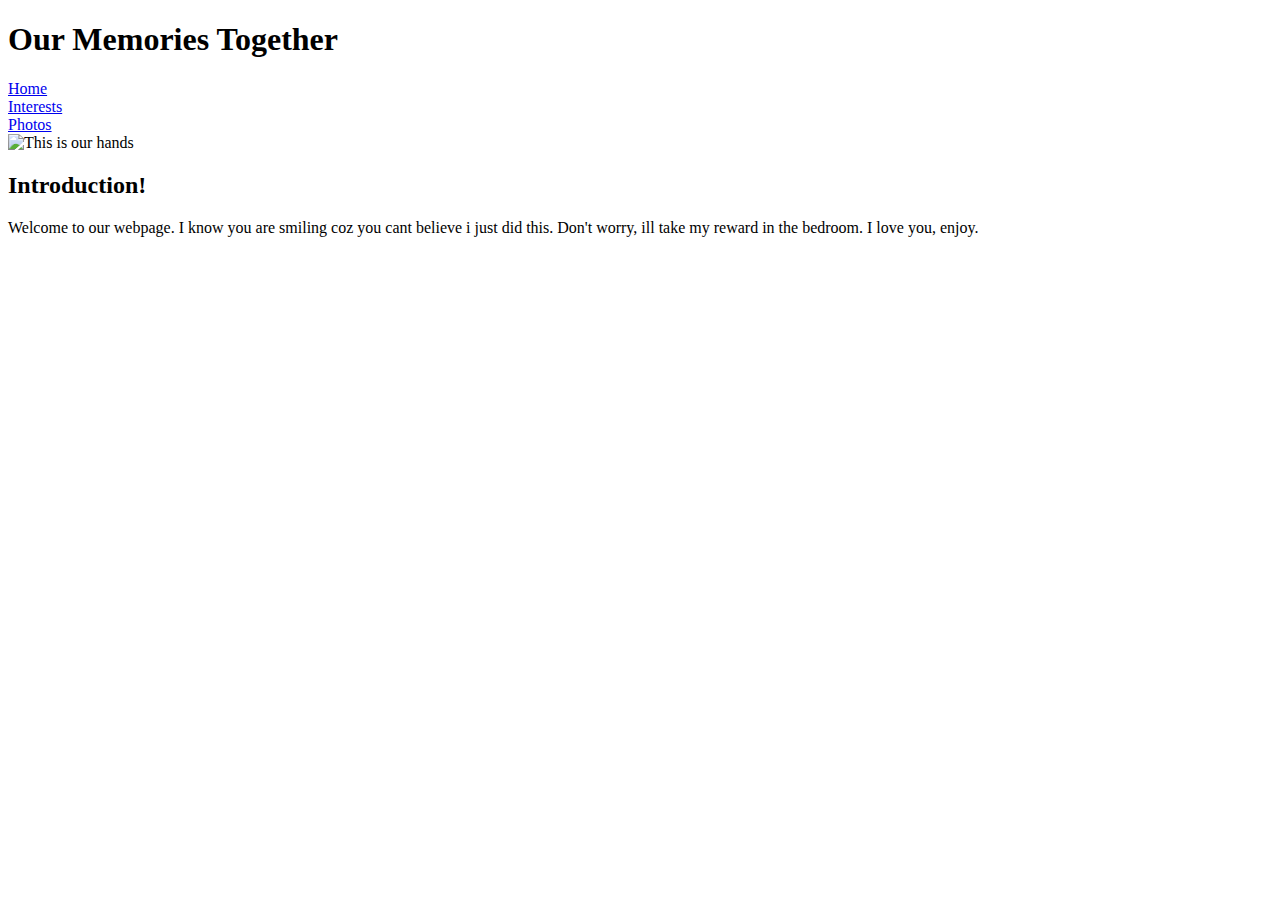
==== Royalty/royalty.html @ ce843105 "Added home pages" ====
<!DOCTYPE html>
<html lang="en">
<head>
    <meta charset="UTF-8">
    <meta name="viewport" content="width=device-width, initial-scale=1.0">
    <title>Memories</title>
    <link rel="stylesheet" href="/style.css">
</head>
<body>
  <header id="page_header">
    <h1 id="title_page">Our Memories Together</h1>
    <nav id="navigation_bar">
      <li><a href="/index.html">Home</a></li>
      <li><a href="Royalty/Interests.html">Interests</a></li>
      <li><a href="Royalty/photos.html">Photos</a></li>
    </nav>
  </header>
  <main id="content">
    <section id="part_one">
      <img src="/image/sdf-rahbar-iV-BBV6wQds-unsplash.jpg" alt="This is our hands">
    </section>

    <section id="part_two">
      <h2>Introduction!</h2>
      <p>Welcome to our webpage. I know you are smiling coz you 
        cant believe i just did this. Don't worry, ill take my reward in
        the bedroom. I love you, enjoy.
      </p>
    </section>
    

  </main>
  <footer id="page_footer">
    
  </footer>
</body>
</html>
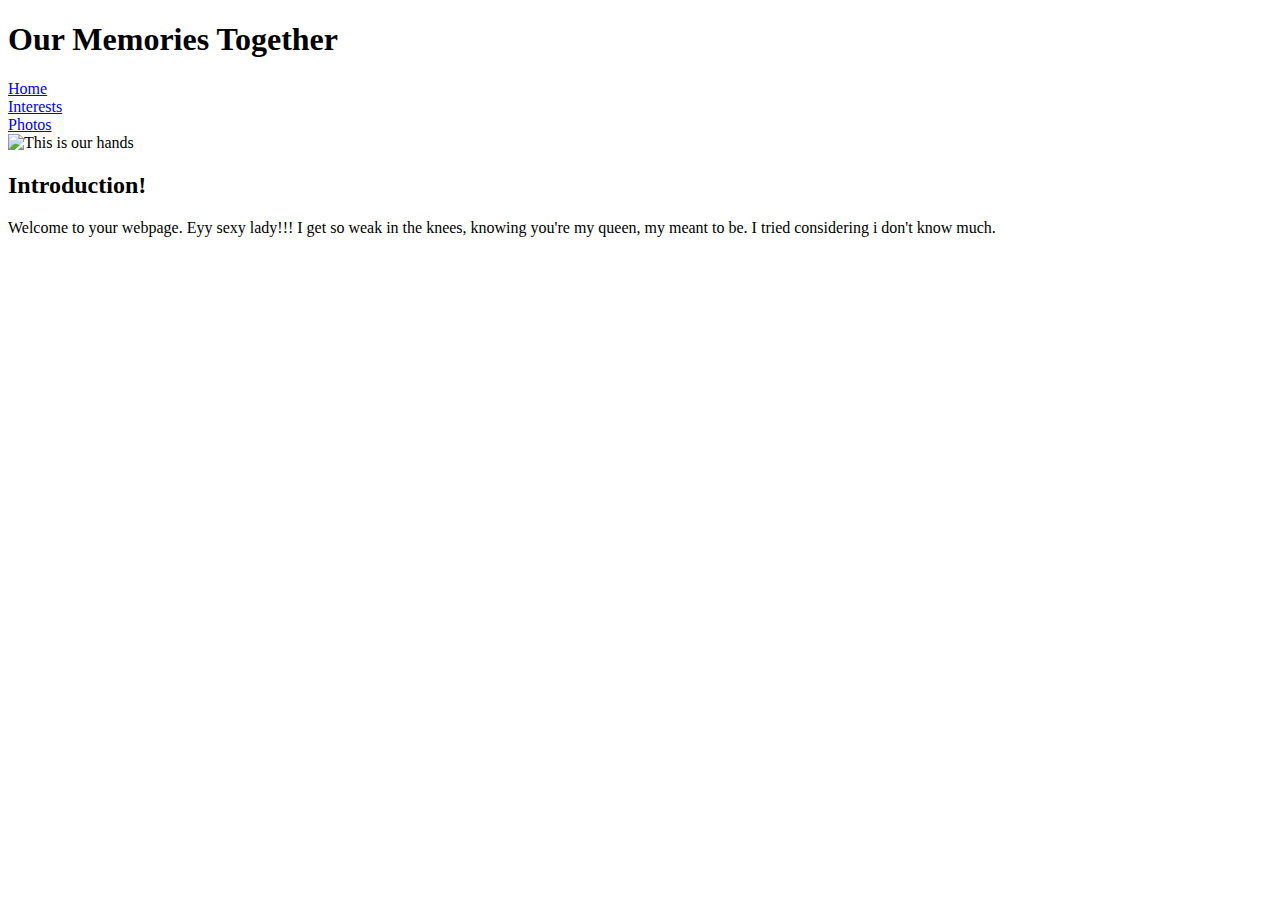
==== commit 668bc5a0: "Added modified html" ====
--- a/Royalty/royalty.html
+++ b/Royalty/royalty.html
@@ -22,9 +22,9 @@
 
     <section id="part_two">
       <h2>Introduction!</h2>
-      <p>Welcome to our webpage. I know you are smiling coz you 
-        cant believe i just did this. Don't worry, ill take my reward in
-        the bedroom. I love you, enjoy.
+      <p>Welcome to your webpage. Eyy sexy lady!!!
+        I get so weak in the knees, knowing you're my queen, my meant to be.
+        I tried considering i don't know much.
       </p>
     </section>
     
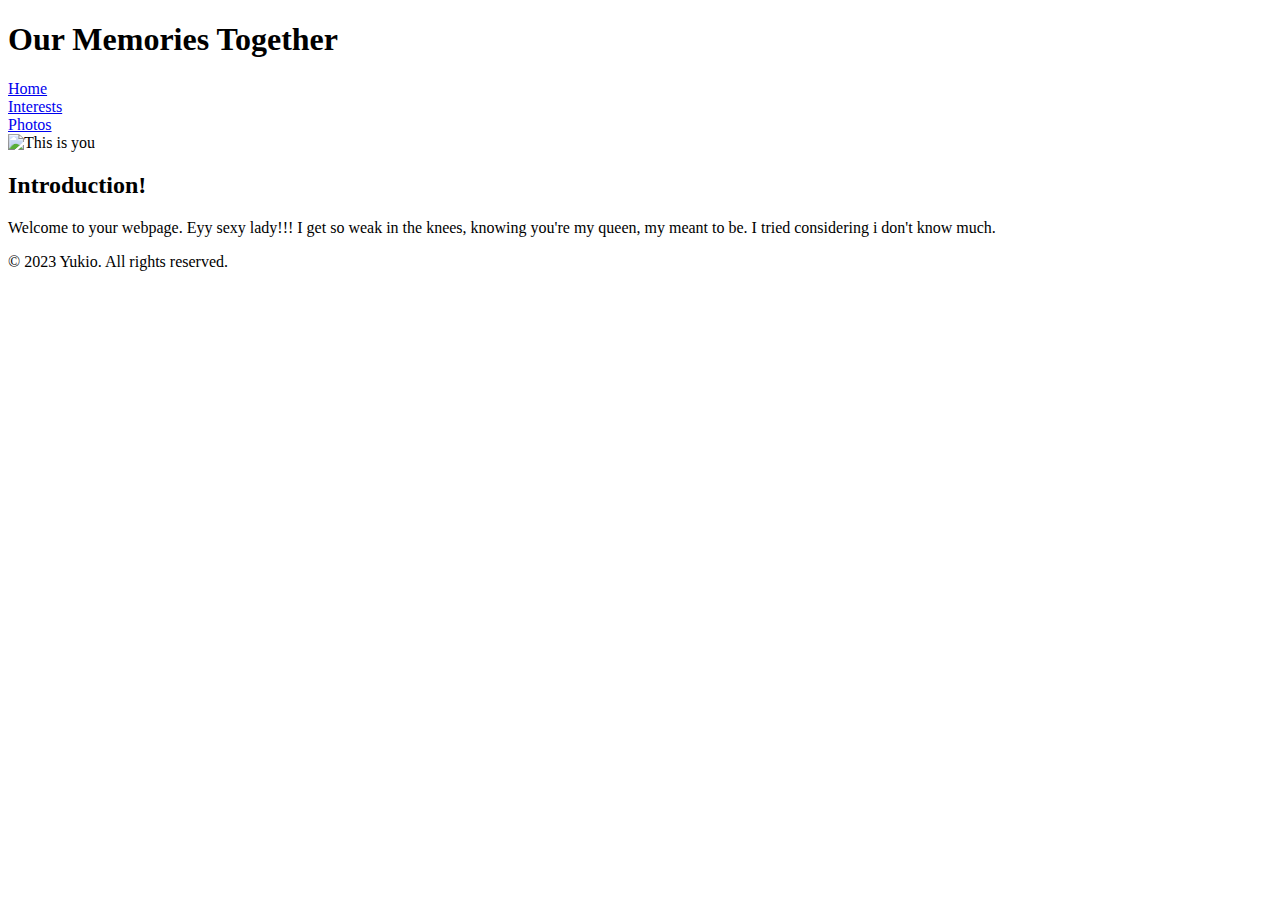
==== commit 913d6032: "Modified html files" ====
--- a/Royalty/royalty.html
+++ b/Royalty/royalty.html
@@ -11,13 +11,13 @@
     <h1 id="title_page">Our Memories Together</h1>
     <nav id="navigation_bar">
       <li><a href="/index.html">Home</a></li>
-      <li><a href="Royalty/Interests.html">Interests</a></li>
-      <li><a href="Royalty/photos.html">Photos</a></li>
+      <li><a href="/royaltyinterests.html">Interests</a></li>
+      <li><a href="/royaltyphotos.html">Photos</a></li>
     </nav>
   </header>
   <main id="content">
     <section id="part_one">
-      <img src="/image/sdf-rahbar-iV-BBV6wQds-unsplash.jpg" alt="This is our hands">
+      <img src="/image/WhatsApp Image 2023-06-22 at 23.26.40.jpg" alt="This is you">
     </section>
 
     <section id="part_two">
@@ -31,7 +31,8 @@
 
   </main>
   <footer id="page_footer">
-    
+    <div class="container">
+        <p>&copy; 2023 Yukio. All rights reserved.</p>
   </footer>
 </body>
 </html>